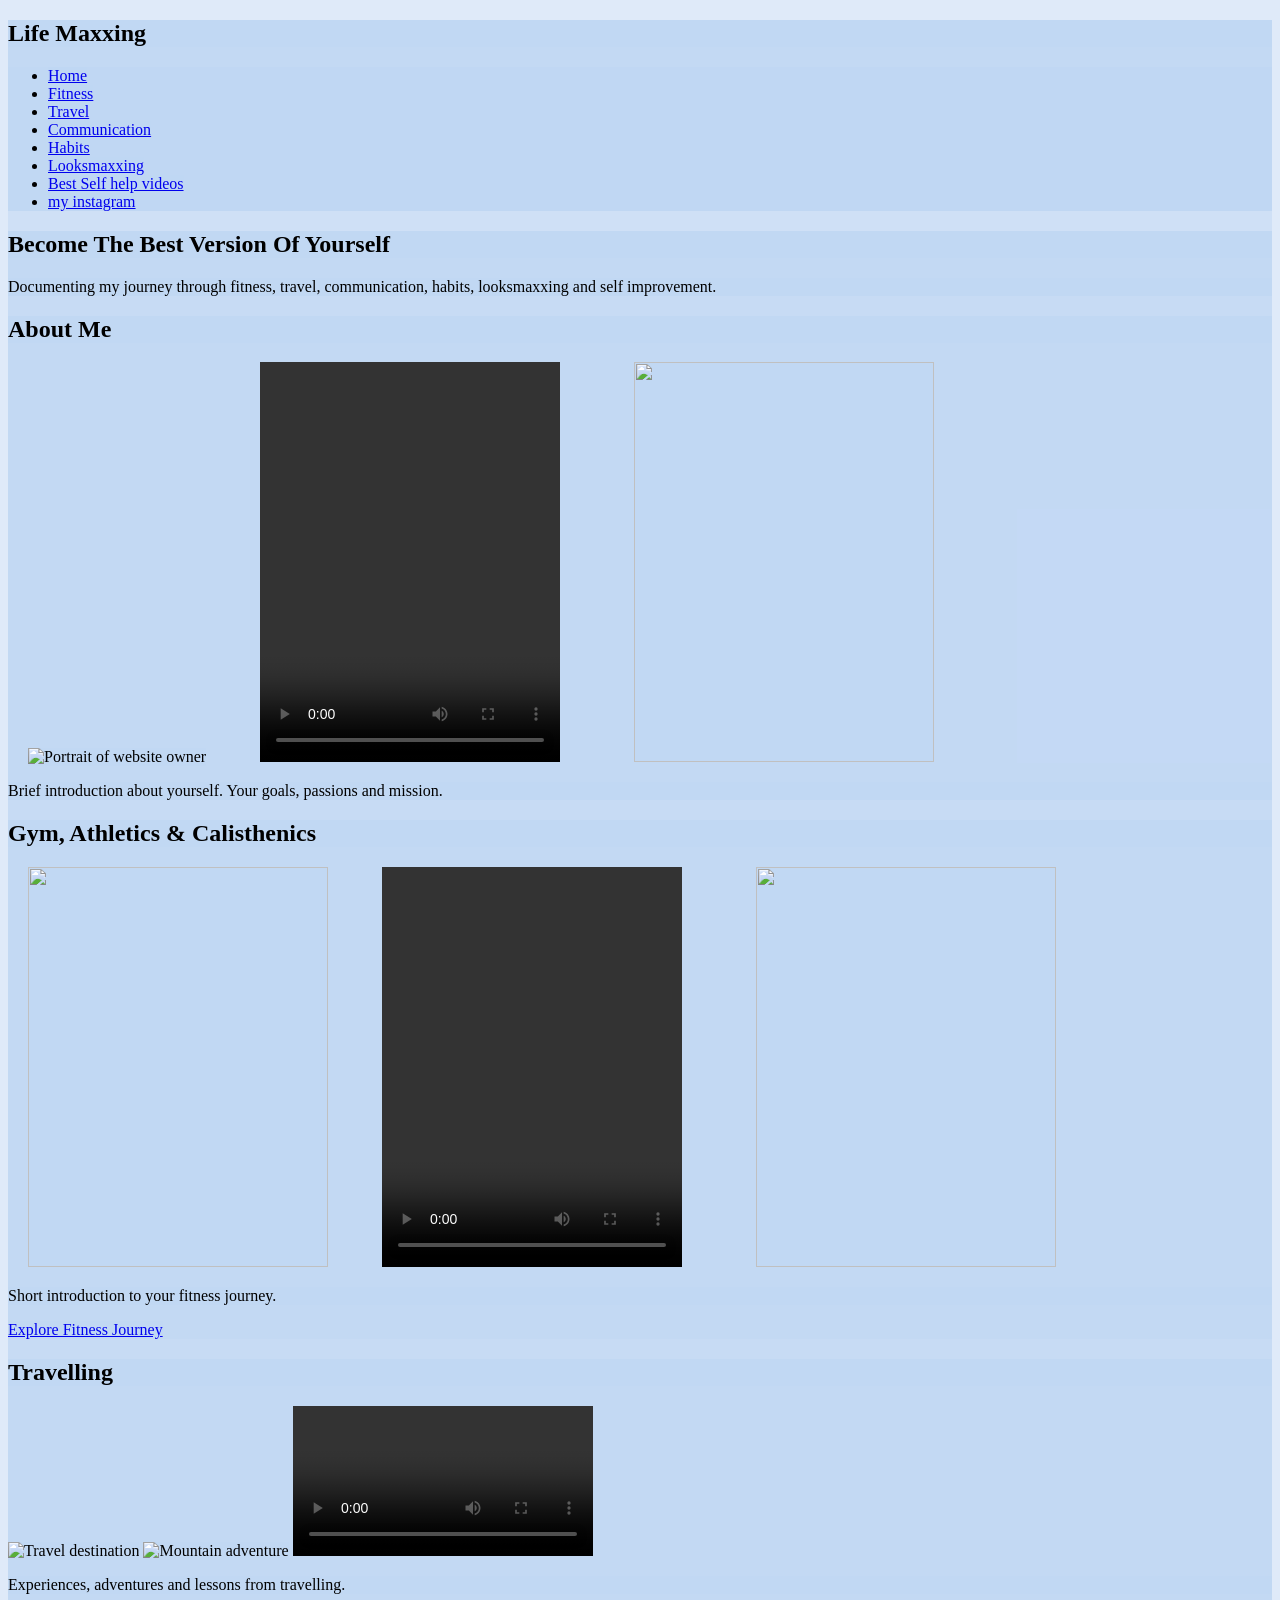
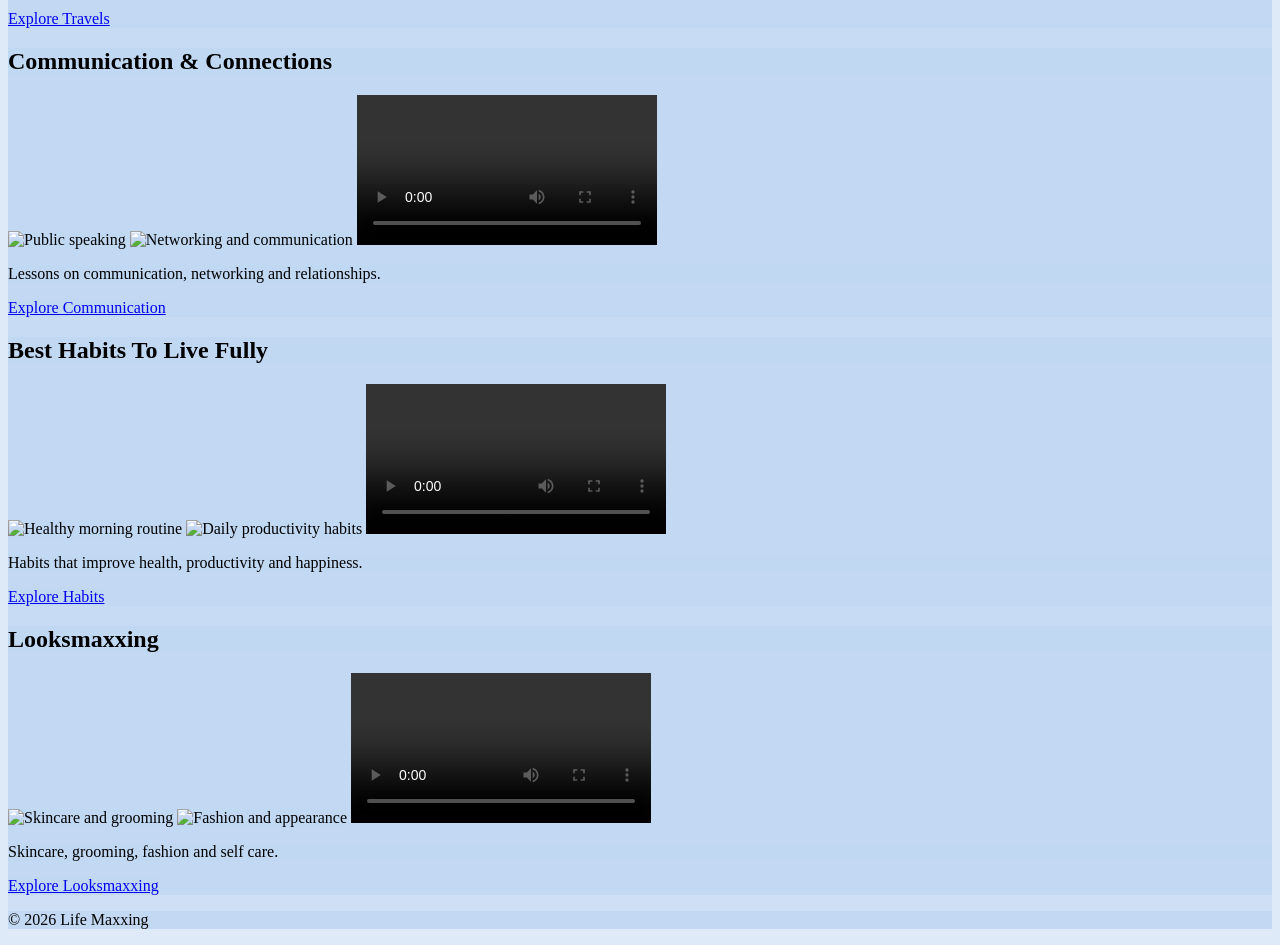
==== index.html @ 37304488 "add" ====
<!DOCTYPE html>
<html lang="en">

<head>

    <meta charset="UTF-8">

    <meta name="viewport"
          content="width=device-width, initial-scale=1.0">

    <meta name="description"
          content="My journey through gym transformations, athletics, calisthenics, travelling, communication, habits and looksmaxxing.">

    <meta name="keywords"
          content="fitness, gym transformation, calisthenics, athletics, travel, communication, habits, looksmaxxing">

    <meta name="author"
          content="Your Name">

    <title>
        Life Maxxing | Fitness, Travel, Habits & Self Improvement
    </title>
      <link rel="stylesheet" href="style.css">
</head>

<body>

    <!-- Website Header -->
    <header>

        <nav>

            <h2>Life Maxxing</h2>

            <ul>

                <li>
                    <a href="index.html">Home</a>
                </li>

                <li>
                    <a href="fitness.html">Fitness</a>
                </li>

                <li>
                    <a href="travel.html">Travel</a>
                </li>

                <li>
                    <a href="communication.html">Communication</a>
                </li>

                <li>
                    <a href="habits.html" >Habits</a>
                </li>

                <li>
                    <a href="looksmaxxing.html">Looksmaxxing</a>
                </li>
                <li>
                    <a href="videos.html"> Best Self help videos </a>
                </li>
                <li>
                    <a href="https://www.instagram.com/vasuathletix?igsh=ZW05Mnlqcmg5emky" target="_blank"> my instagram</a>
                </li>

            </ul>

        </nav>

    </header>


    <!-- Main Content -->
    <main>

        <!-- Hero Section -->
        <section>

            <h1>
                Become The Best Version Of Yourself
            </h1>

            <p>
                Documenting my journey through fitness,
                travel, communication, habits,
                looksmaxxing and self improvement.
            </p>

        </section>


        <!-- About Me -->
        <section>

            <h2>About Me</h2>

            <img src="C:\Users\vaibh\OneDrive\journey\images\WhatsApp Image 2026-06-09 at 1.15.47 PM.jpeg" class="image"
                 alt="Portrait of website owner">

             <video src="C:\Users\vaibh\OneDrive\journey\images\WhatsApp Video 2026-06-09 at 1.28.04 PM.mp4" controls class="edit">

             </video>
              
             <img src="C:\Users\vaibh\OneDrive\journey\images\WhatsApp Image 2026-06-09 at 1.35.09 PM.jpeg" alt="" class="image">
            <p>
                Brief introduction about yourself.
                Your goals, passions and mission.
            </p>

        </section>


        <!-- Fitness Preview -->
        <section>

            <h2>Gym, Athletics & Calisthenics</h2>

              <img src="C:\Users\vaibh\OneDrive\journey\images\IMG-20260306-WA0018.jpg"
                 alt="" class="image">
                  
              <video controls class="edit">

                <source src="C:\Users\vaibh\OneDrive\journey\images\WhatsApp Video 2026-06-09 at 2.06.45 PM.mp4"
                        type="video/mp4" >

               </video>


             <img src="C:\Users\vaibh\OneDrive\journey\images\PXL_20260408_145619815.jpg"
                 alt="" class="image">

          
           
            <p>
                Short introduction to your fitness journey.
            </p>

            <a href="fitness.html">
                Explore Fitness Journey
            </a>

        </section>


        <!-- Travel Preview -->
        <section>

            <h2>Travelling</h2>

            <img src="travel1.jpg"
                 alt="Travel destination">

            <img src="travel2.jpg"
                 alt="Mountain adventure">

            <video controls>

                <source src="travel-preview.mp4"
                        type="video/mp4">

            </video>

            <p>
                Experiences, adventures and lessons from travelling.
            </p>

            <a href="travel.html">
                Explore Travels
            </a>

        </section>


        <!-- Communication -->
        <section>

            <h2>Communication & Connections</h2>

            <img src="communication1.jpg"
                 alt="Public speaking">

            <img src="communication2.jpg"
                 alt="Networking and communication">

            <video controls>

                <source src="communication-preview.mp4"
                        type="video/mp4">

            </video>

            <p>
                Lessons on communication,
                networking and relationships.
            </p>

            <a href="communication.html">
                Explore Communication
            </a>

        </section>


        <!-- Habits -->
        <section>

            <h2>Best Habits To Live Fully</h2>

            <img src="habit1.jpg"
                 alt="Healthy morning routine">

            <img src="habit2.jpg"
                 alt="Daily productivity habits">

            <video controls>

                <source src="habits-preview.mp4"
                        type="video/mp4">

            </video>

            <p>
                Habits that improve health,
                productivity and happiness.
            </p>

            <a href="habits.html">
                Explore Habits
            </a>

        </section>


        <!-- Looksmaxxing -->
        <section>

            <h2>Looksmaxxing</h2>

            <img src="looks1.jpg"
                 alt="Skincare and grooming">

            <img src="looks2.jpg"
                 alt="Fashion and appearance">

            <video controls>

                <source src="looks-preview.mp4"
                        type="video/mp4">

            </video>

            <p>
                Skincare, grooming, fashion and self care.
            </p>

            <a href="looksmaxxing.html">
                Explore Looksmaxxing
            </a>

        </section>

    </main>


    <!-- Footer -->
    <footer>

        <p>
            © 2026 Life Maxxing
        </p>

    </footer>

</body>

</html>
---- style.css ----
*{
     background-color: rgba(192, 215, 244, 0.5);
}
.image{
     width: 300px;
     height: 400px;
     margin-left: 20px;
     margin-right: 50px;
}
.edit{
     margin-right: 50px;
     width: 300px;
     height: 400px;
     object-fit: cover;
}
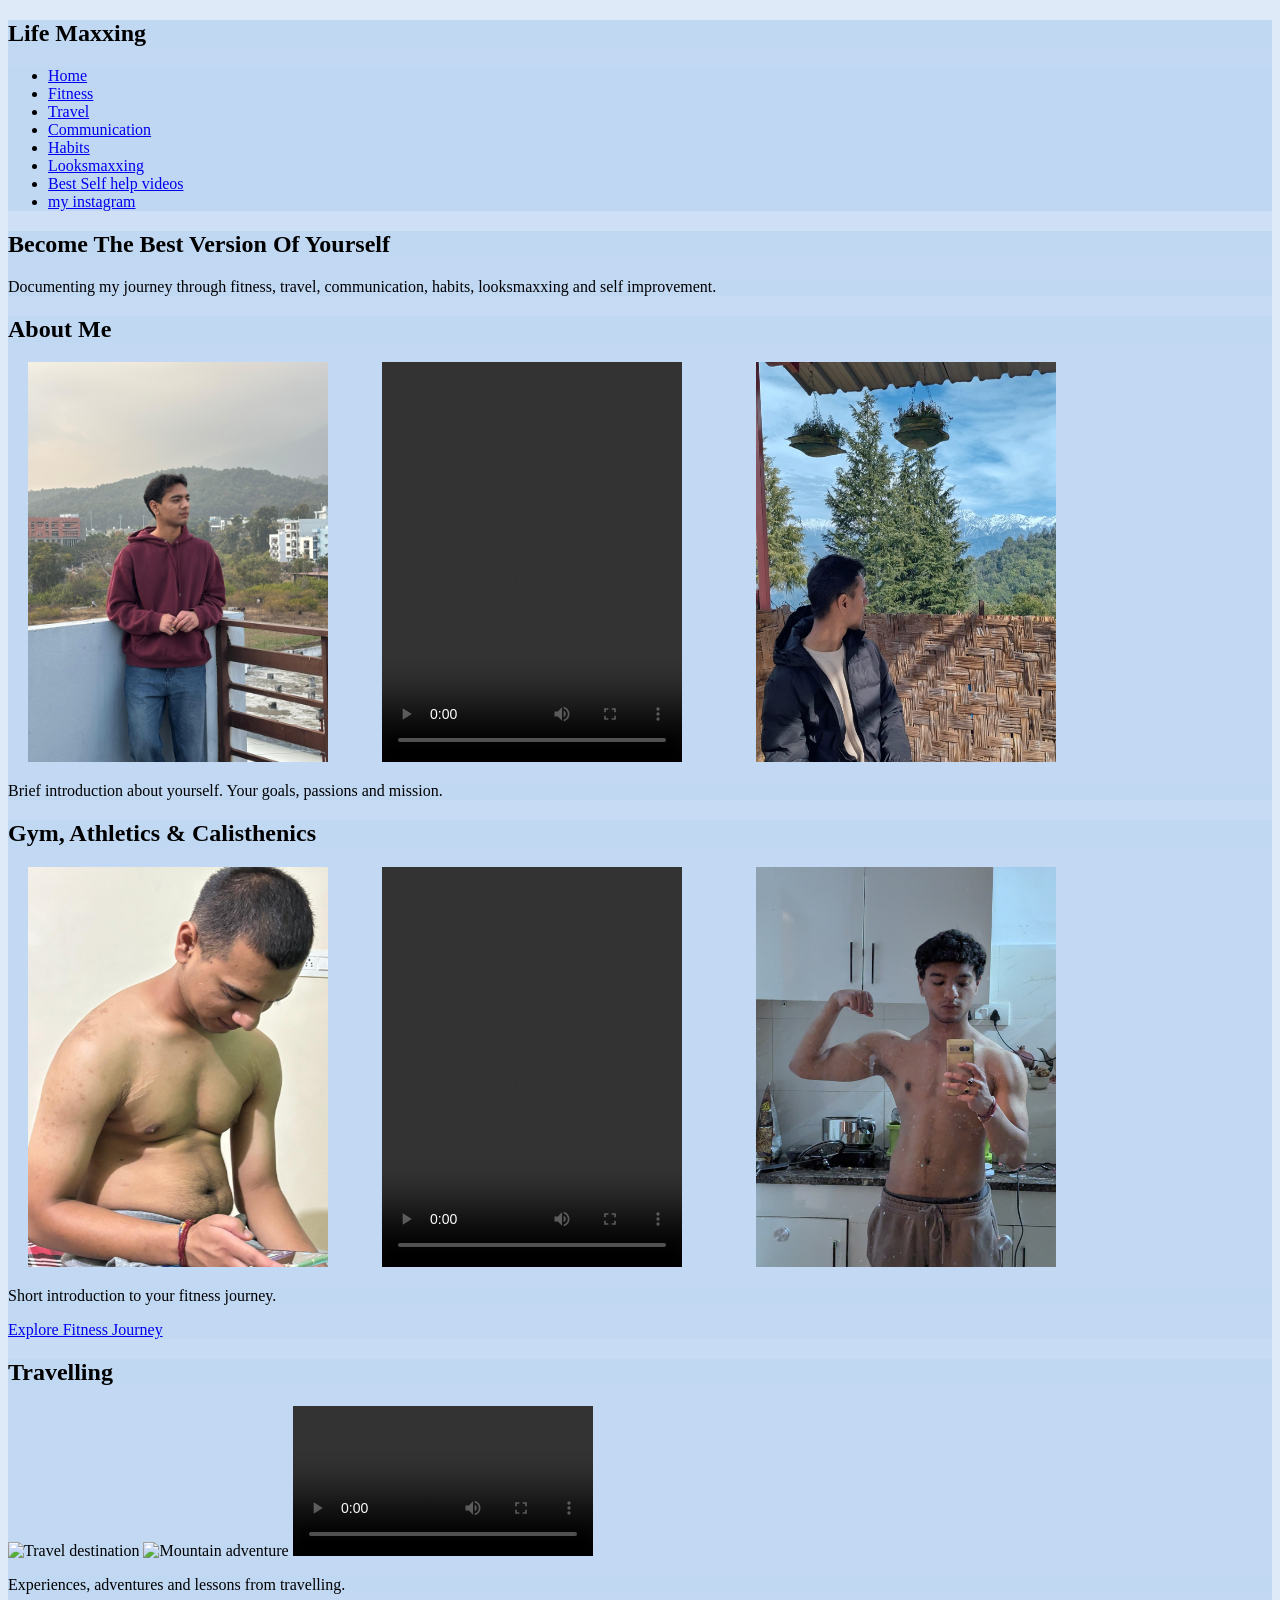
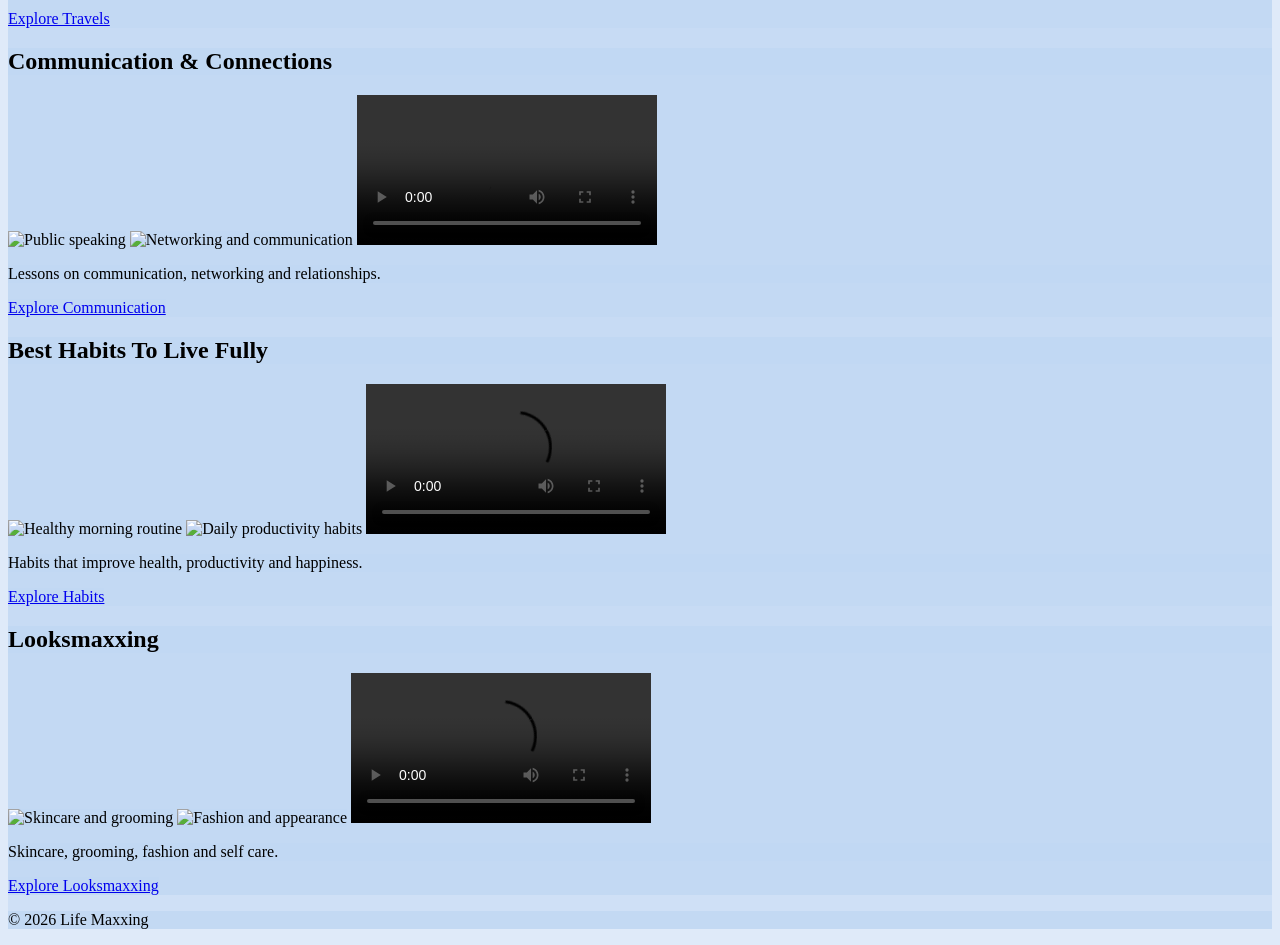
==== commit a7e48738: "add" ====
--- a/index.html
+++ b/index.html
@@ -95,14 +95,14 @@
 
             <h2>About Me</h2>
 
-            <img src="C:\Users\vaibh\OneDrive\journey\images\WhatsApp Image 2026-06-09 at 1.15.47 PM.jpeg" class="image"
+            <img src="images\WhatsApp Image 2026-06-09 at 1.15.47 PM.jpeg" class="image"
                  alt="Portrait of website owner">
 
-             <video src="C:\Users\vaibh\OneDrive\journey\images\WhatsApp Video 2026-06-09 at 1.28.04 PM.mp4" controls class="edit">
+             <video src="images\WhatsApp Video 2026-06-09 at 1.28.04 PM.mp4" controls class="edit">
 
              </video>
               
-             <img src="C:\Users\vaibh\OneDrive\journey\images\WhatsApp Image 2026-06-09 at 1.35.09 PM.jpeg" alt="" class="image">
+             <img src="images\WhatsApp Image 2026-06-09 at 1.35.09 PM.jpeg" alt="" class="image">
             <p>
                 Brief introduction about yourself.
                 Your goals, passions and mission.
@@ -116,18 +116,18 @@
 
             <h2>Gym, Athletics & Calisthenics</h2>
 
-              <img src="C:\Users\vaibh\OneDrive\journey\images\IMG-20260306-WA0018.jpg"
+              <img src="images\IMG-20260306-WA0018.jpg"
                  alt="" class="image">
                   
               <video controls class="edit">
 
-                <source src="C:\Users\vaibh\OneDrive\journey\images\WhatsApp Video 2026-06-09 at 2.06.45 PM.mp4"
+                <source src="images\WhatsApp Video 2026-06-09 at 2.06.45 PM.mp4"
                         type="video/mp4" >
 
                </video>
 
 
-             <img src="C:\Users\vaibh\OneDrive\journey\images\PXL_20260408_145619815.jpg"
+             <img src="images\PXL_20260408_145619815.jpg"
                  alt="" class="image">
 
           
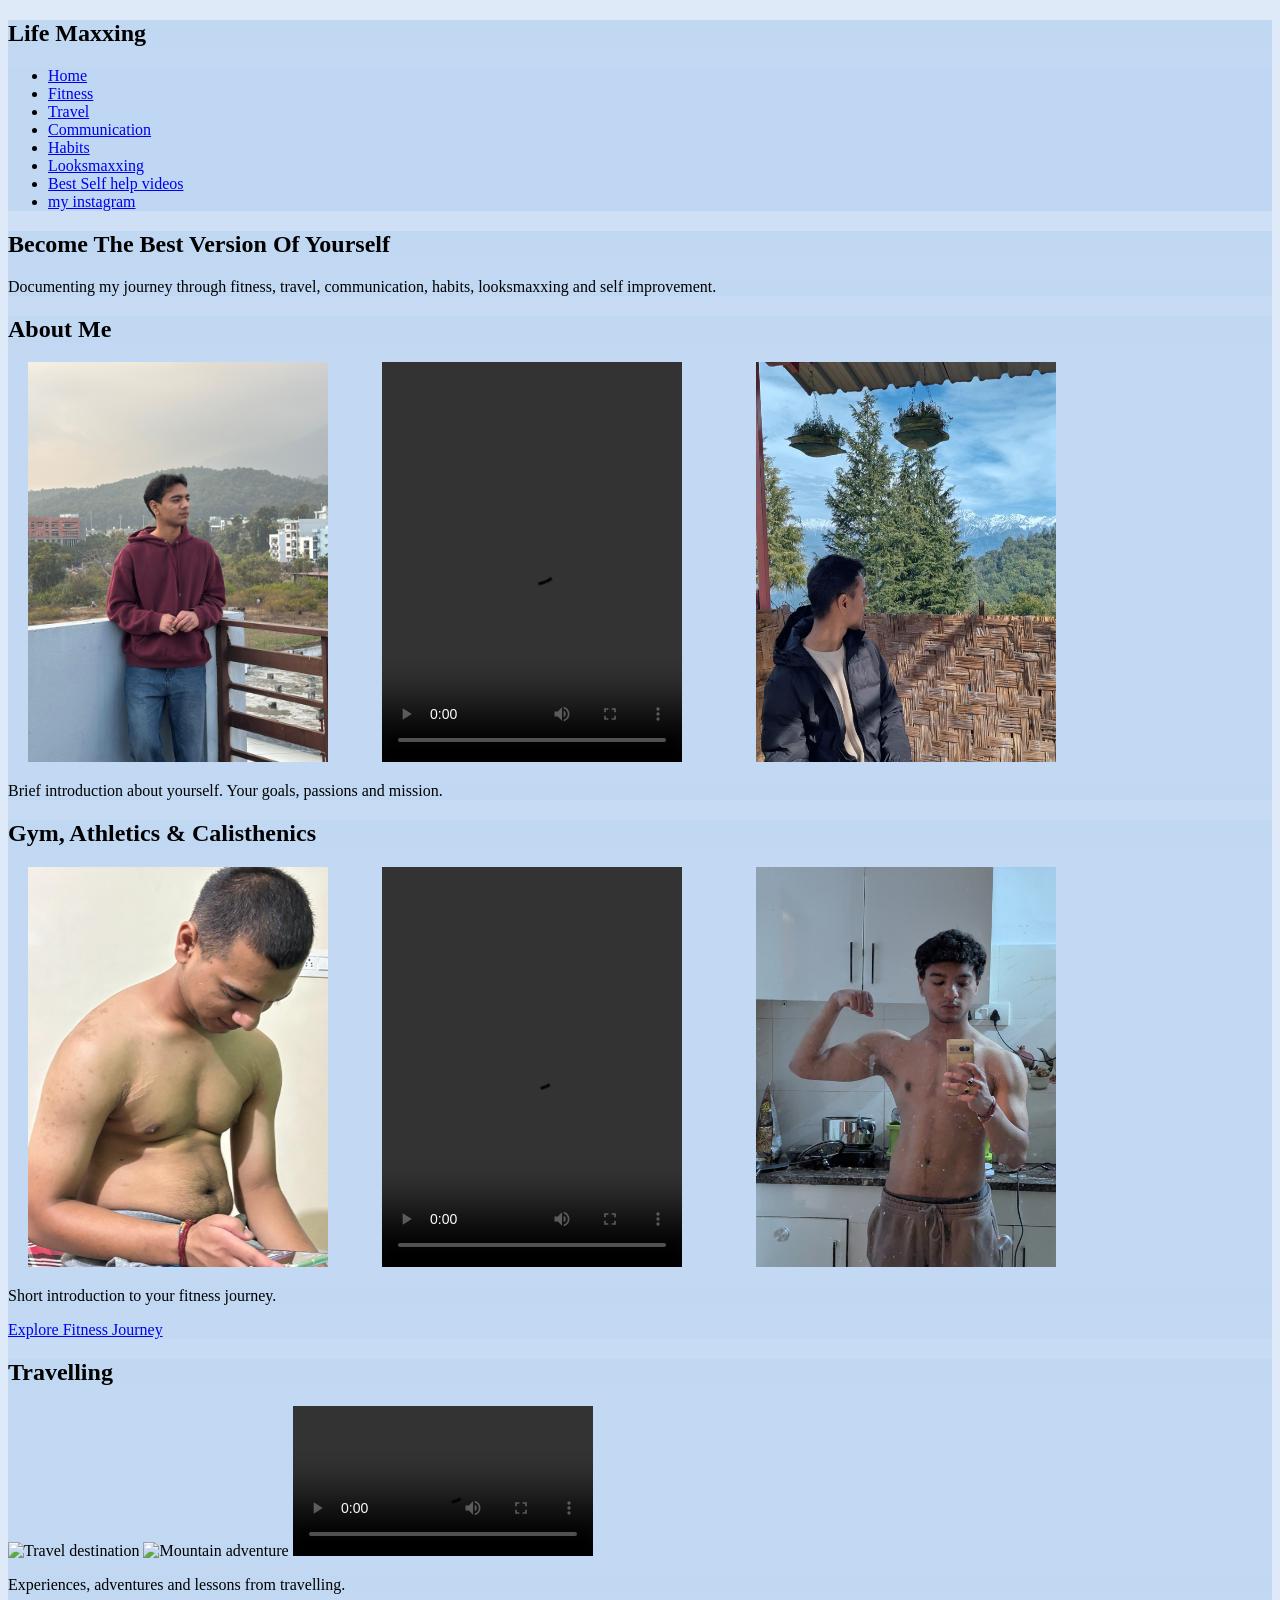
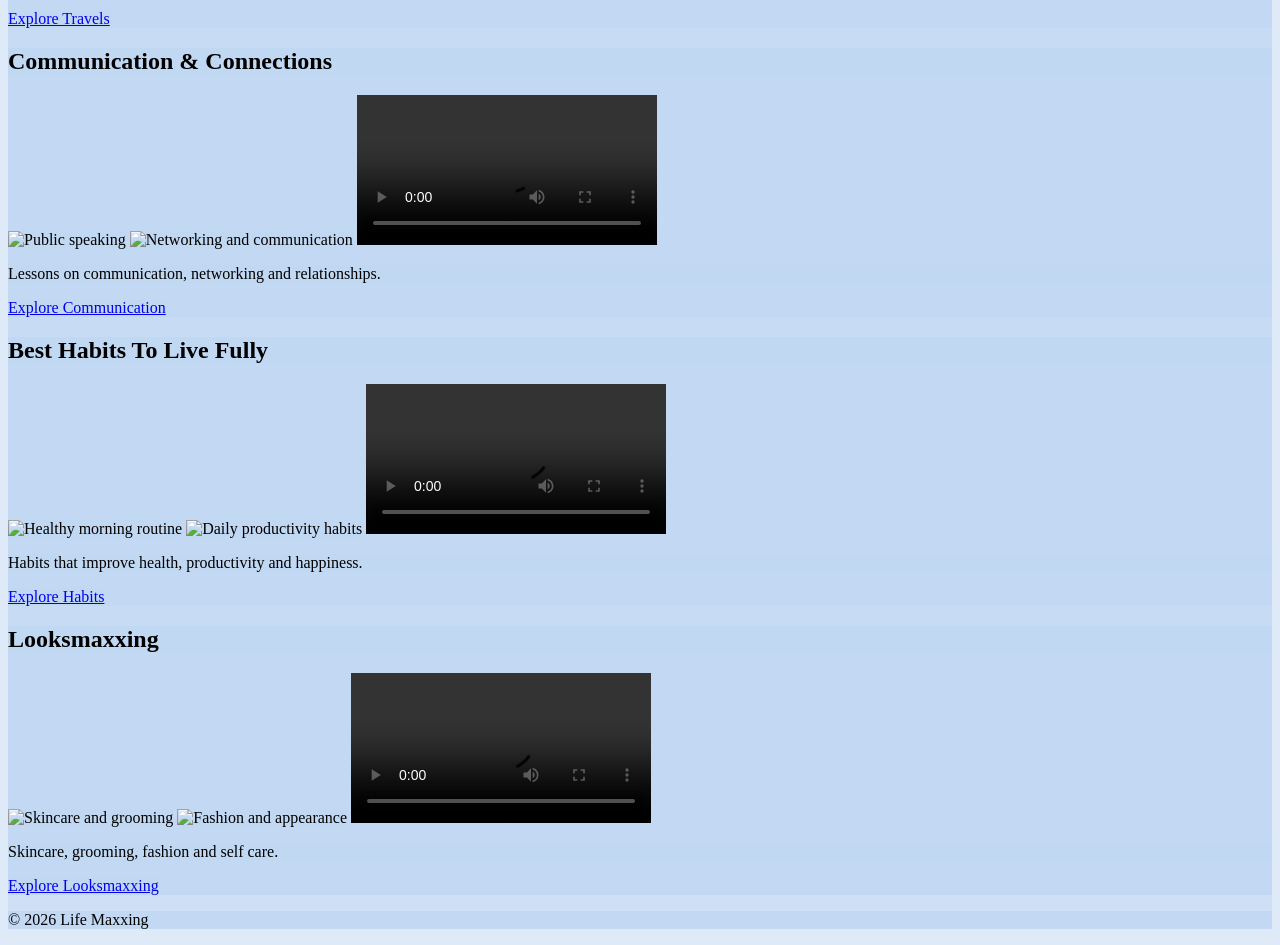
==== commit 2a15e73c: "add" ====
--- a/index.html
+++ b/index.html
@@ -116,7 +116,7 @@
 
             <h2>Gym, Athletics & Calisthenics</h2>
 
-              <img src="images\IMG-20260306-WA0018.jpg"
+              <img src="./images/IMG-20260306-WA0018.jpg"
                  alt="" class="image">
                   
               <video controls class="edit">
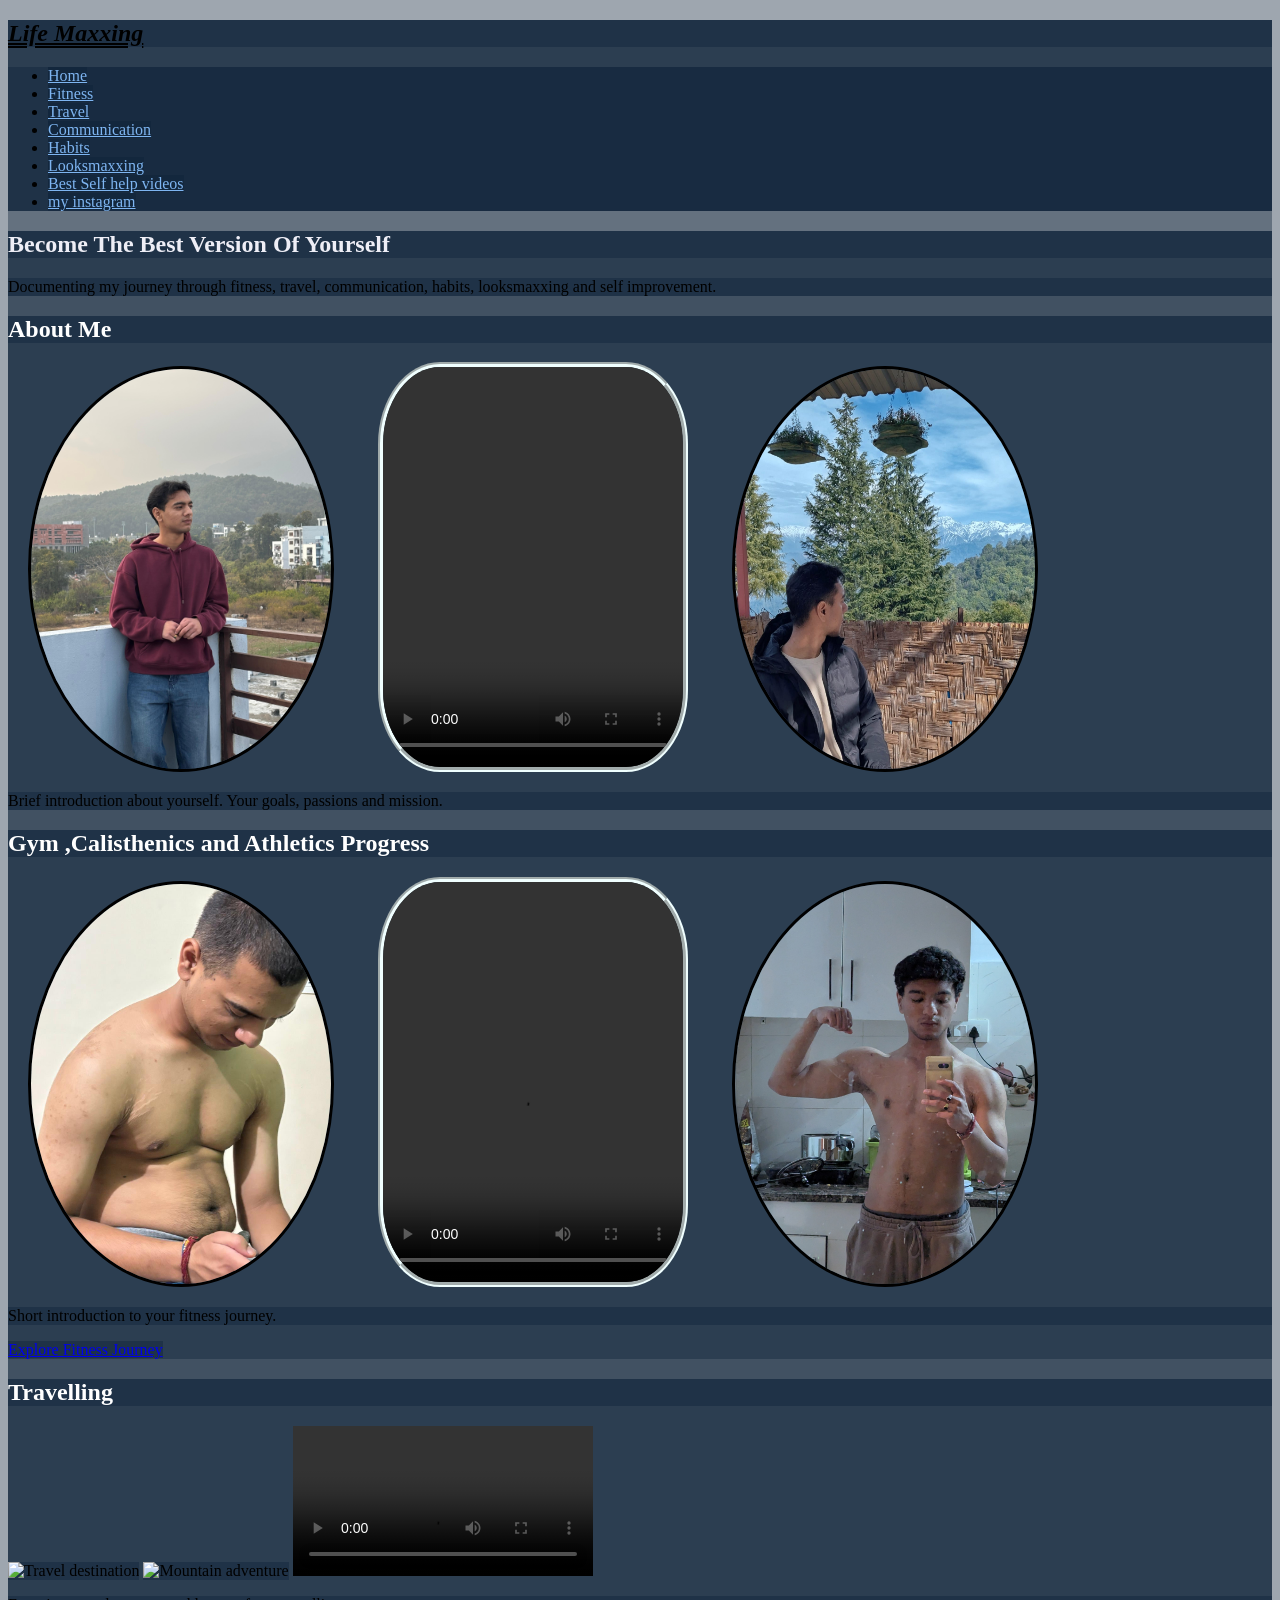
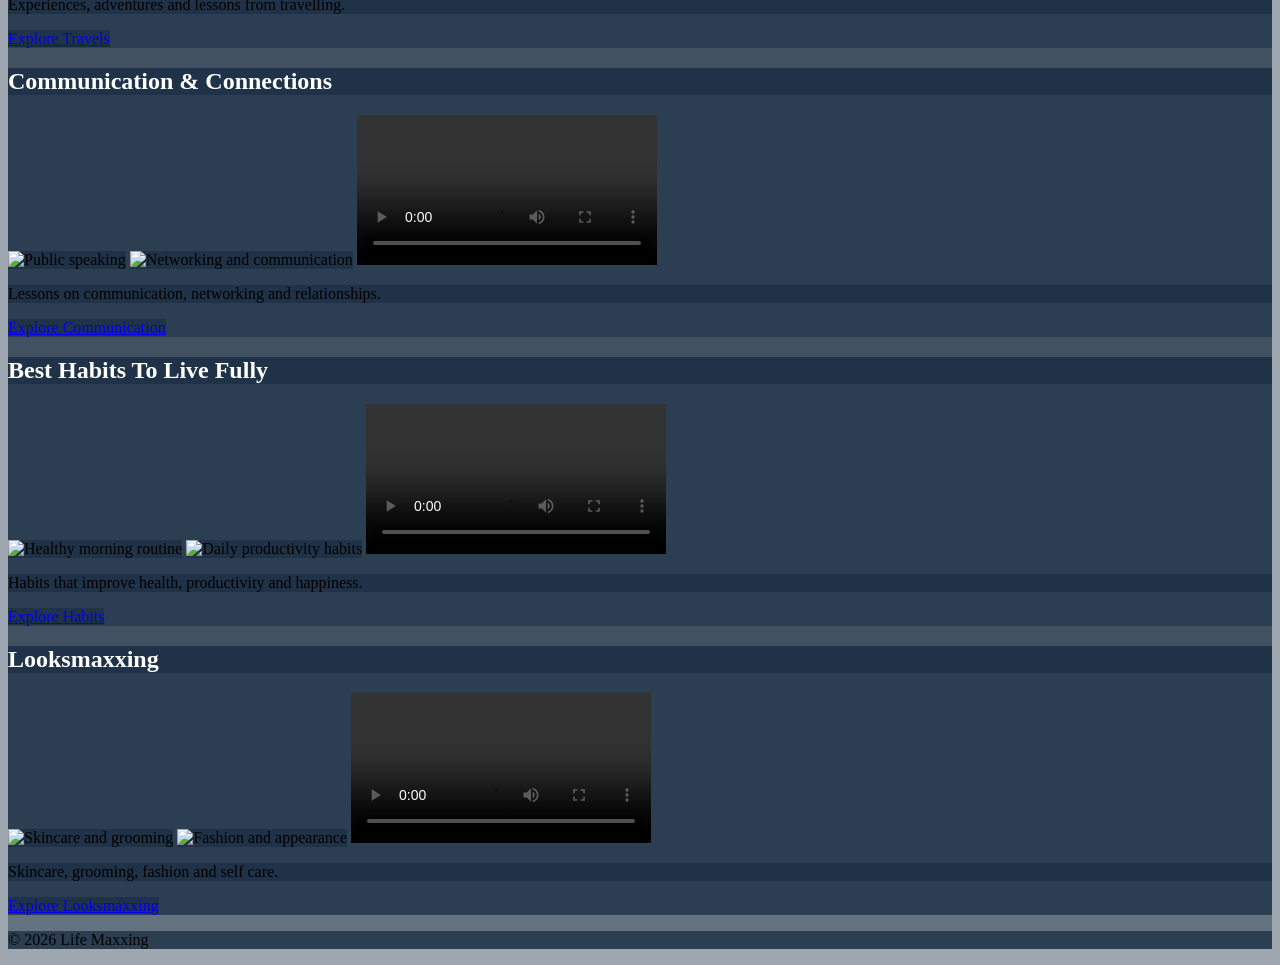
==== commit e3878e1d: "add" ====
--- a/index.html
+++ b/index.html
@@ -114,7 +114,7 @@
         <!-- Fitness Preview -->
         <section>
 
-            <h2>Gym, Athletics & Calisthenics</h2>
+            <h2>Gym ,Calisthenics and Athletics Progress</h2>
 
               <img src="./images/IMG-20260306-WA0018.jpg"
                  alt="" class="image">
--- a/style.css
+++ b/style.css
@@ -1,15 +1,45 @@
 *{
-     background-color: rgba(192, 215, 244, 0.5);
+     background-color: rgba(14, 33, 56, 0.4);
+
 }
 .image{
      width: 300px;
      height: 400px;
      margin-left: 20px;
-     margin-right: 50px;
+     margin-right: 20px;
+     border-radius: 50%;
+     border: 3px solid black;
 }
 .edit{
      margin-right: 50px;
      width: 300px;
      height: 400px;
      object-fit: cover;
+     border-radius: 20%;
+     margin-left: 20px;
+     margin-right: 20px;
+     border-width: 5px;
+     border-style: groove;
+     border-color: azure;
+}
+h1{
+     color: rgb(238, 238, 246);
+}
+nav a{
+     color: rgb(126, 181, 241);
+     
+     
+}
+nav a:hover{
+background-color: rgb(230, 214, 208);
+border-radius: 20%;
+
+}
+nav h2{
+     font-style: italic;
+     text-decoration: underline;
+     text-decoration-style: double;
+}
+main h2{
+     color: white;
 }
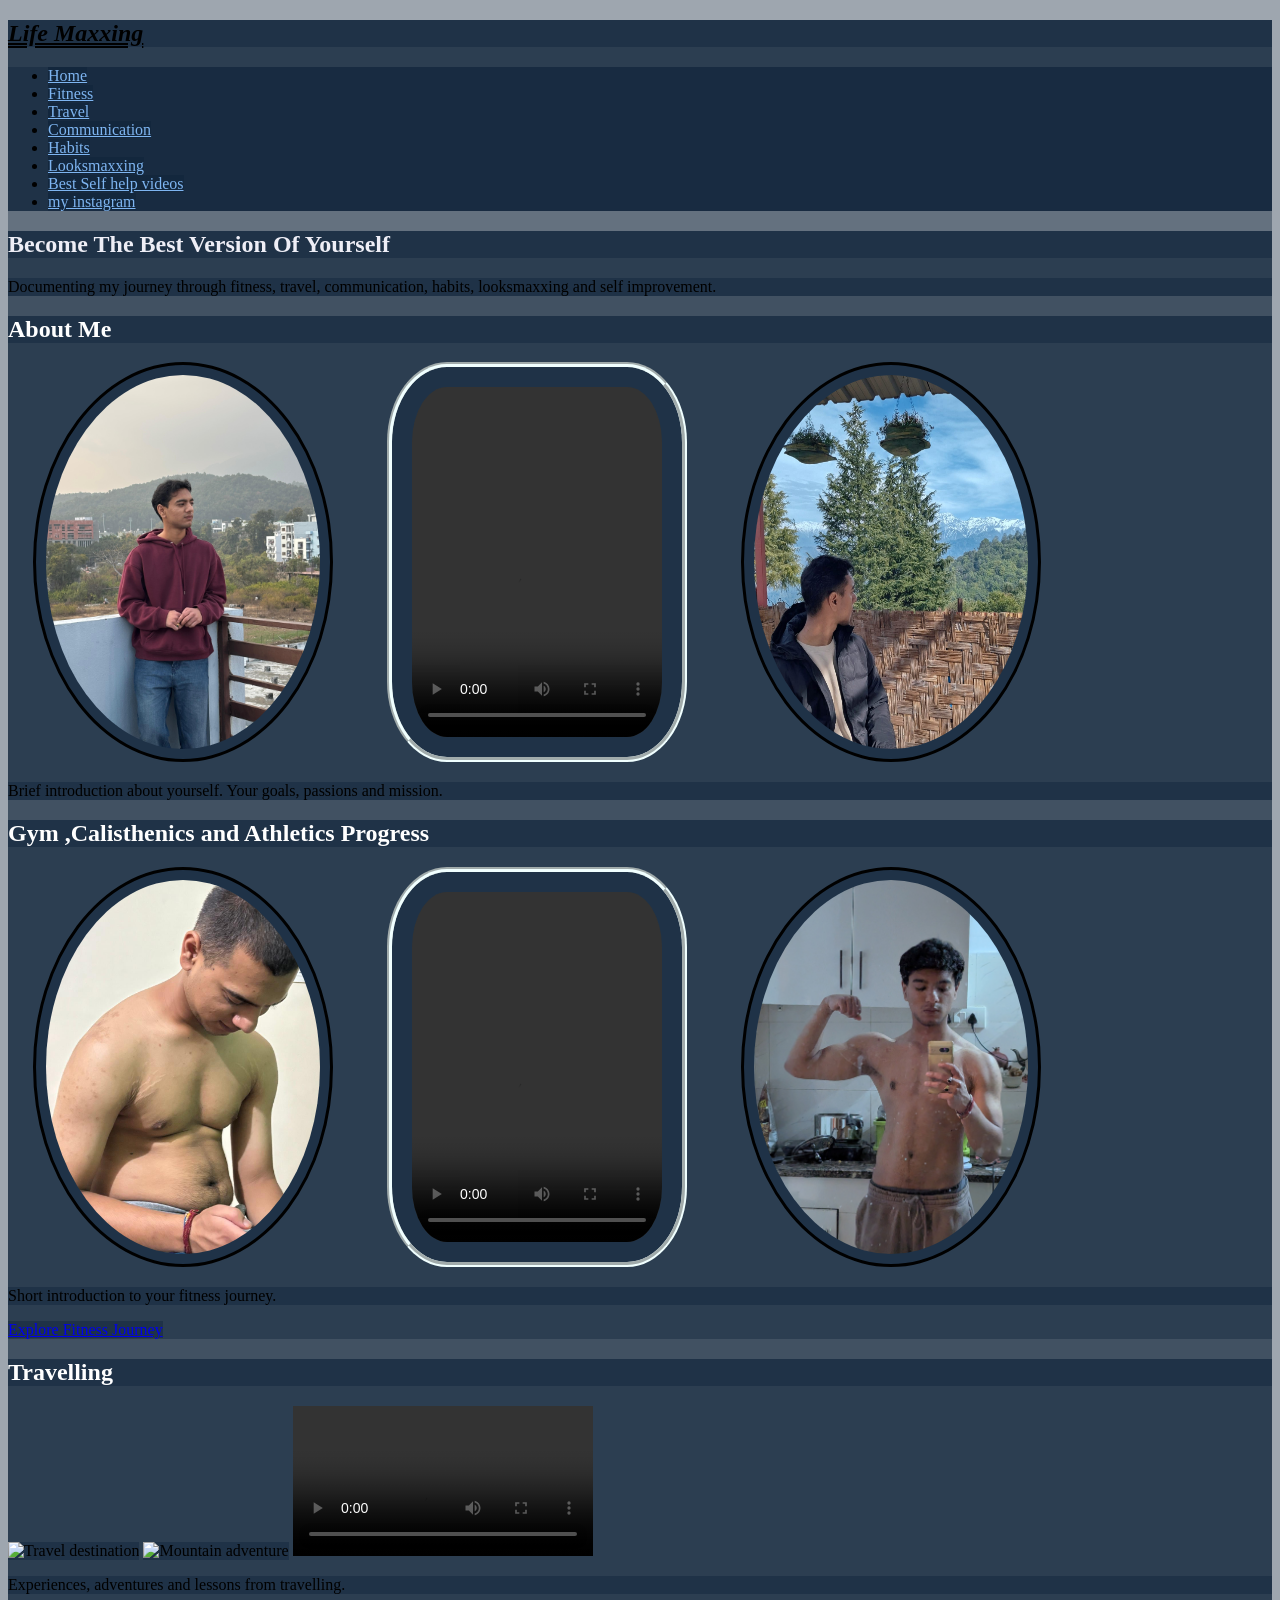
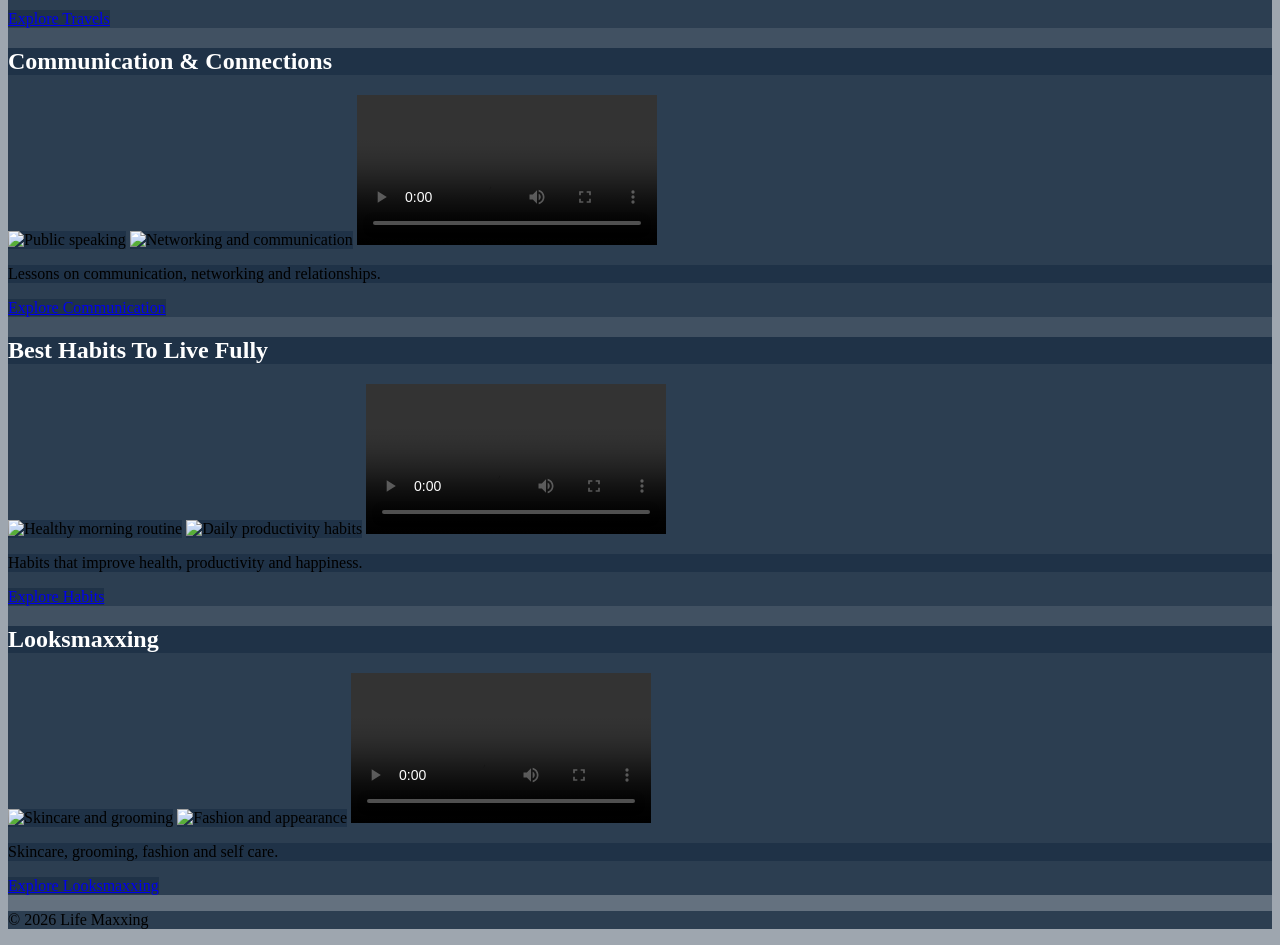
==== commit e2299e5f: "add" ====
--- a/index.html
+++ b/index.html
@@ -61,7 +61,7 @@
                     <a href="videos.html"> Best Self help videos </a>
                 </li>
                 <li>
-                    <a href="https://www.instagram.com/vasuathletix?igsh=ZW05Mnlqcmg5emky" target="_blank"> my instagram</a>
+                    <a href="https://www.instagram.com/vasuathletix?igsh=MWVxNnExNjJzZnp5eg==" target="_blank"> my instagram</a>
                 </li>
 
             </ul>
--- a/style.css
+++ b/style.css
@@ -5,10 +5,11 @@
 .image{
      width: 300px;
      height: 400px;
-     margin-left: 20px;
-     margin-right: 20px;
+     margin:auto 25px;
      border-radius: 50%;
      border: 3px solid black;
+     padding: 10px;
+     box-sizing: border-box;
 }
 .edit{
      margin-right: 50px;
@@ -16,11 +17,12 @@
      height: 400px;
      object-fit: cover;
      border-radius: 20%;
-     margin-left: 20px;
-     margin-right: 20px;
+     margin:auto 25px;
      border-width: 5px;
      border-style: groove;
      border-color: azure;
+     padding: 20px;
+     box-sizing: border-box;
 }
 h1{
      color: rgb(238, 238, 246);
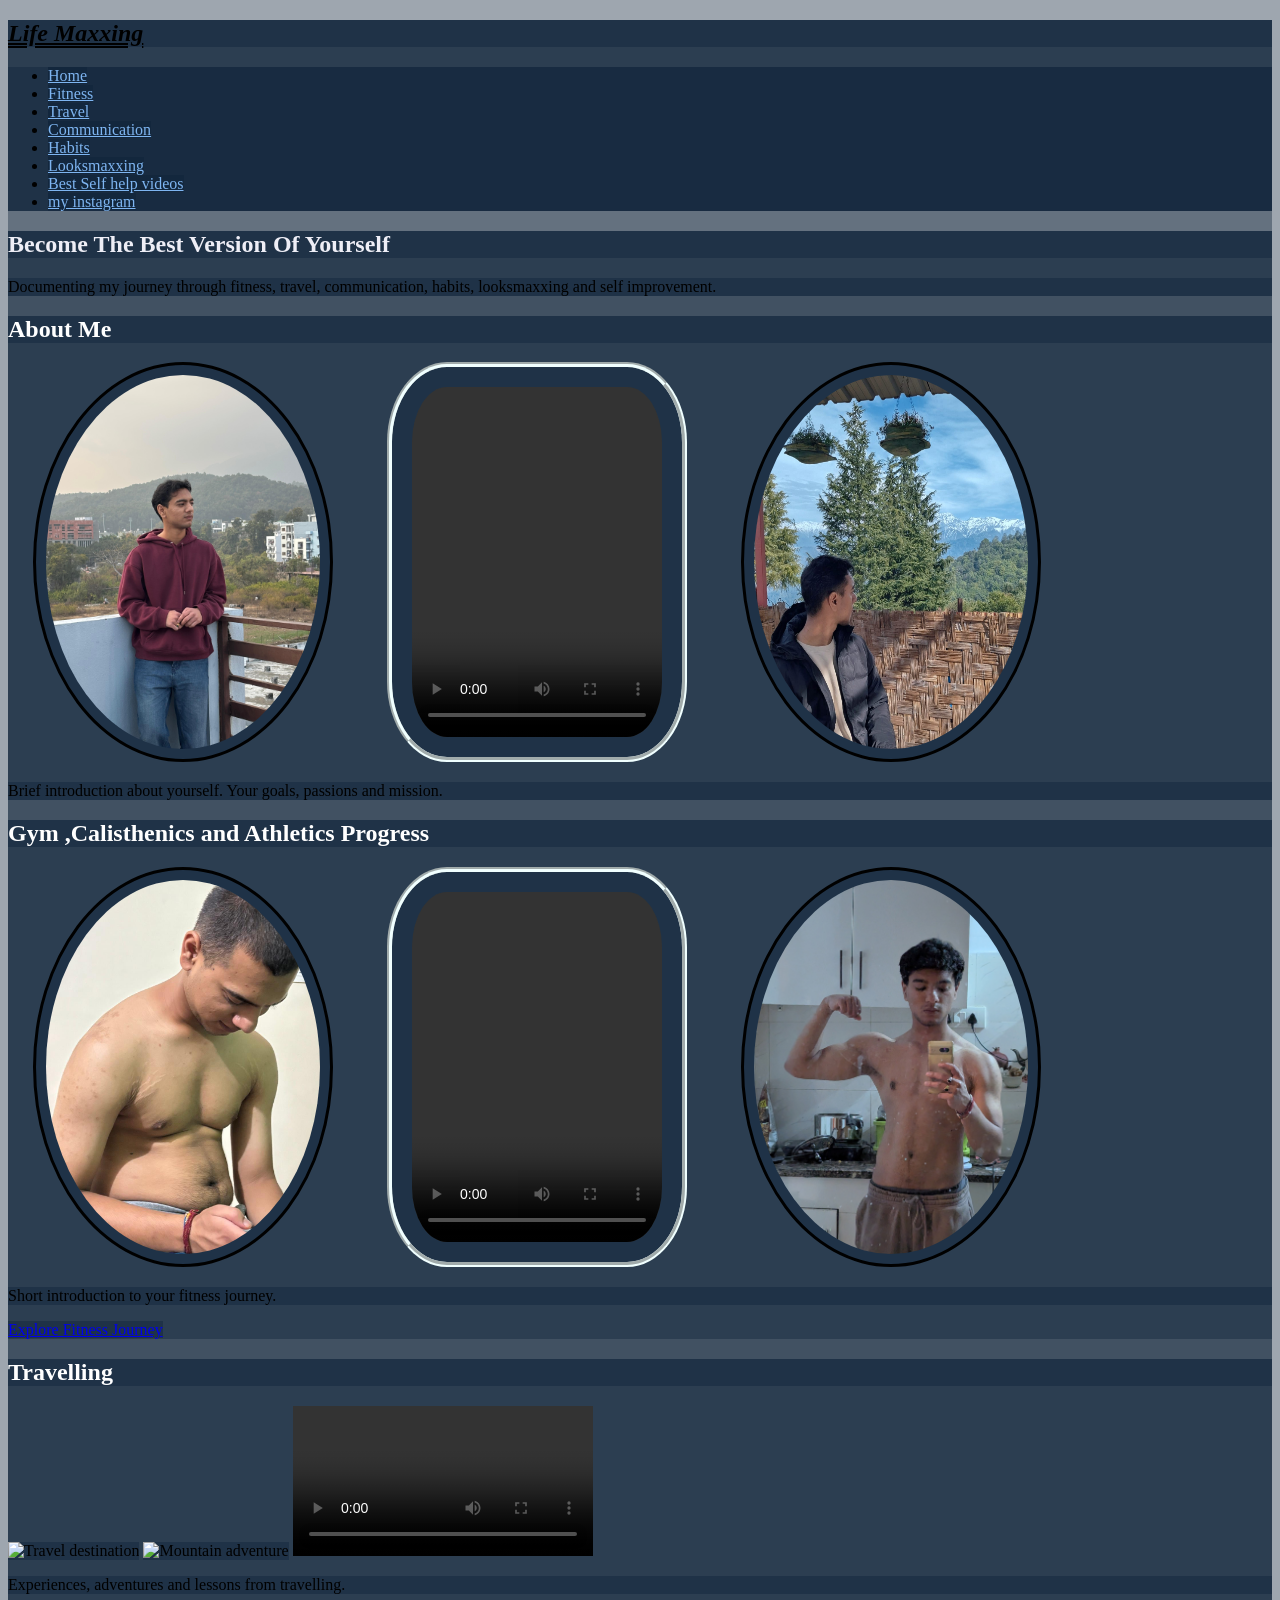
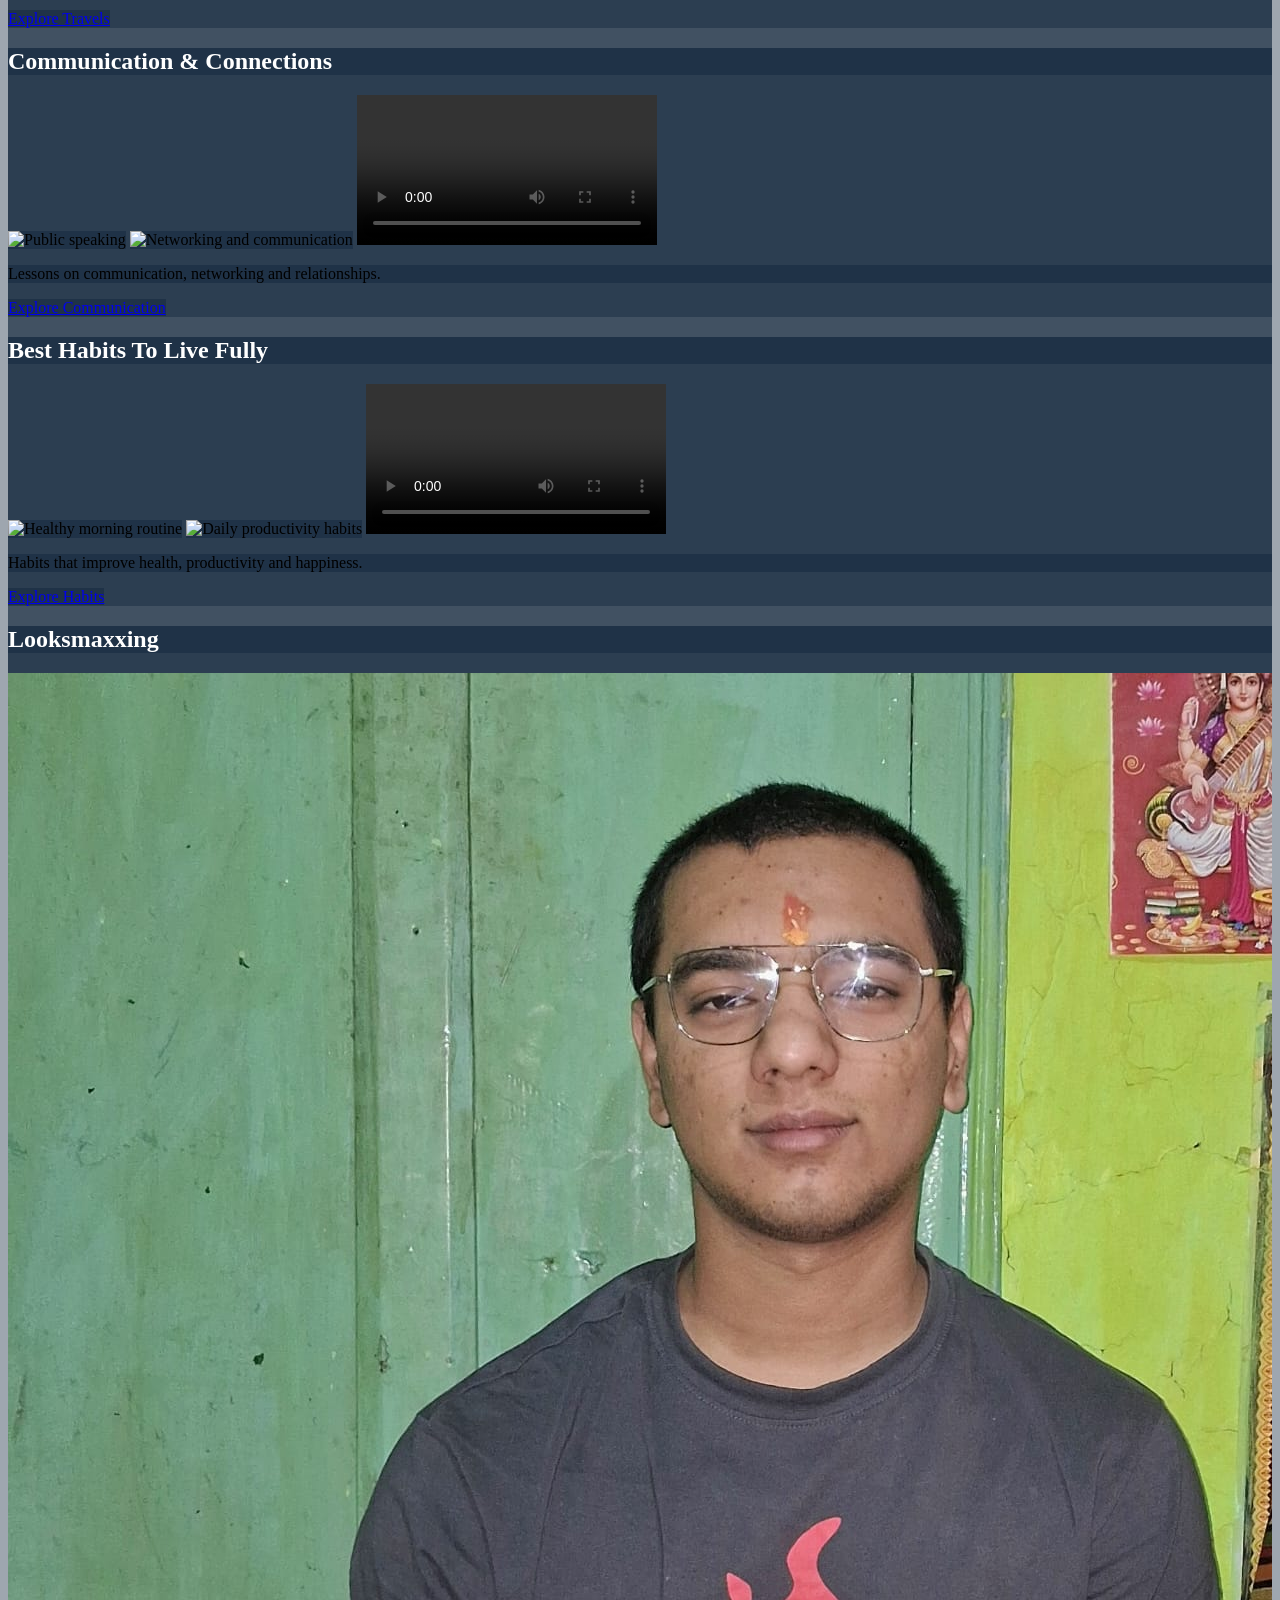
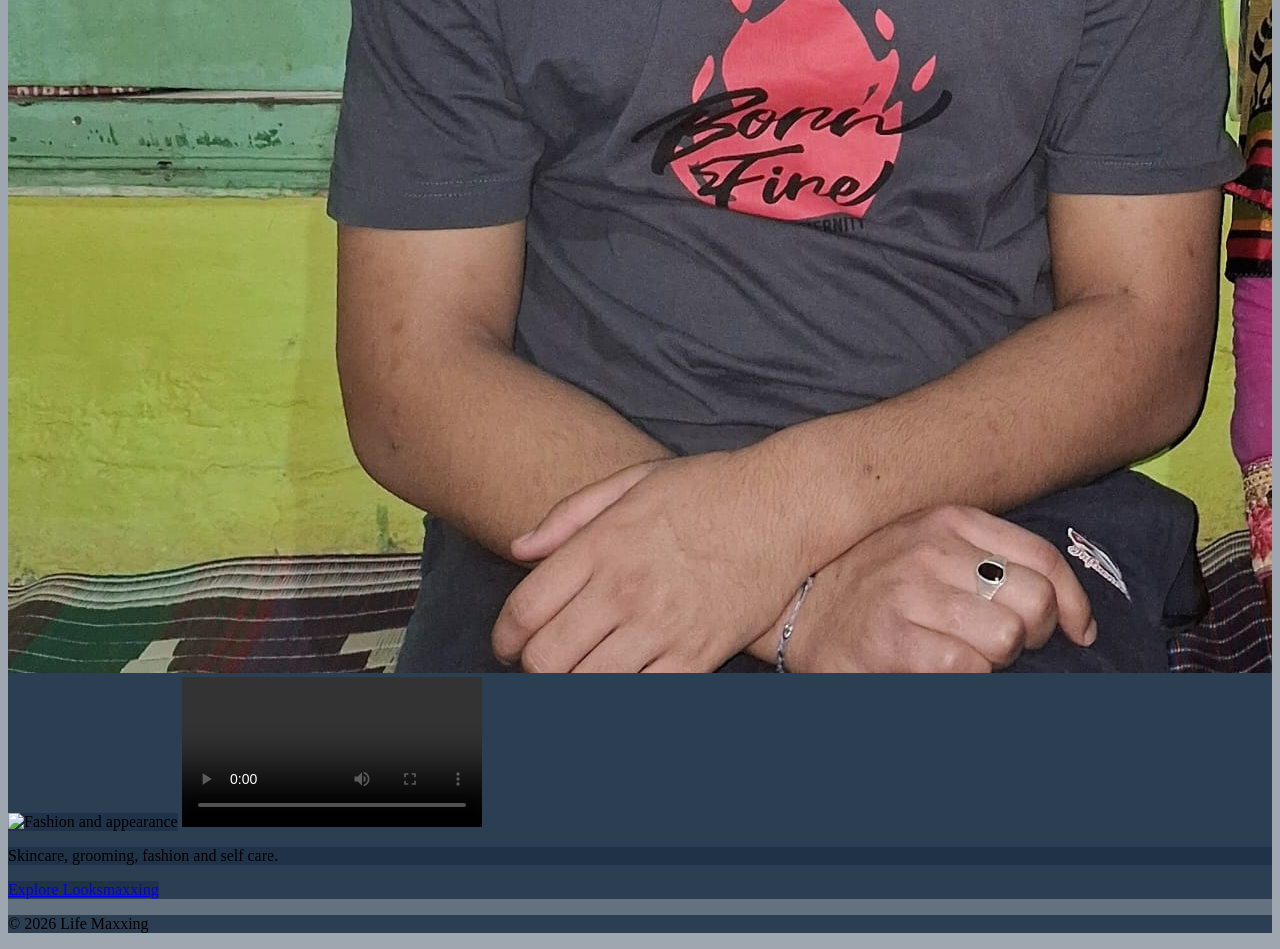
==== commit 0887b65d: "add" ====
--- a/index.html
+++ b/index.html
@@ -237,10 +237,10 @@
 
             <h2>Looksmaxxing</h2>
 
-            <img src="looks1.jpg"
+            <img src="images\WhatsApp Image 2026-06-11 at 8.03.28 AM.jpeg"
                  alt="Skincare and grooming">
 
-            <img src="looks2.jpg"
+            <img src=""
                  alt="Fashion and appearance">
 
             <video controls>
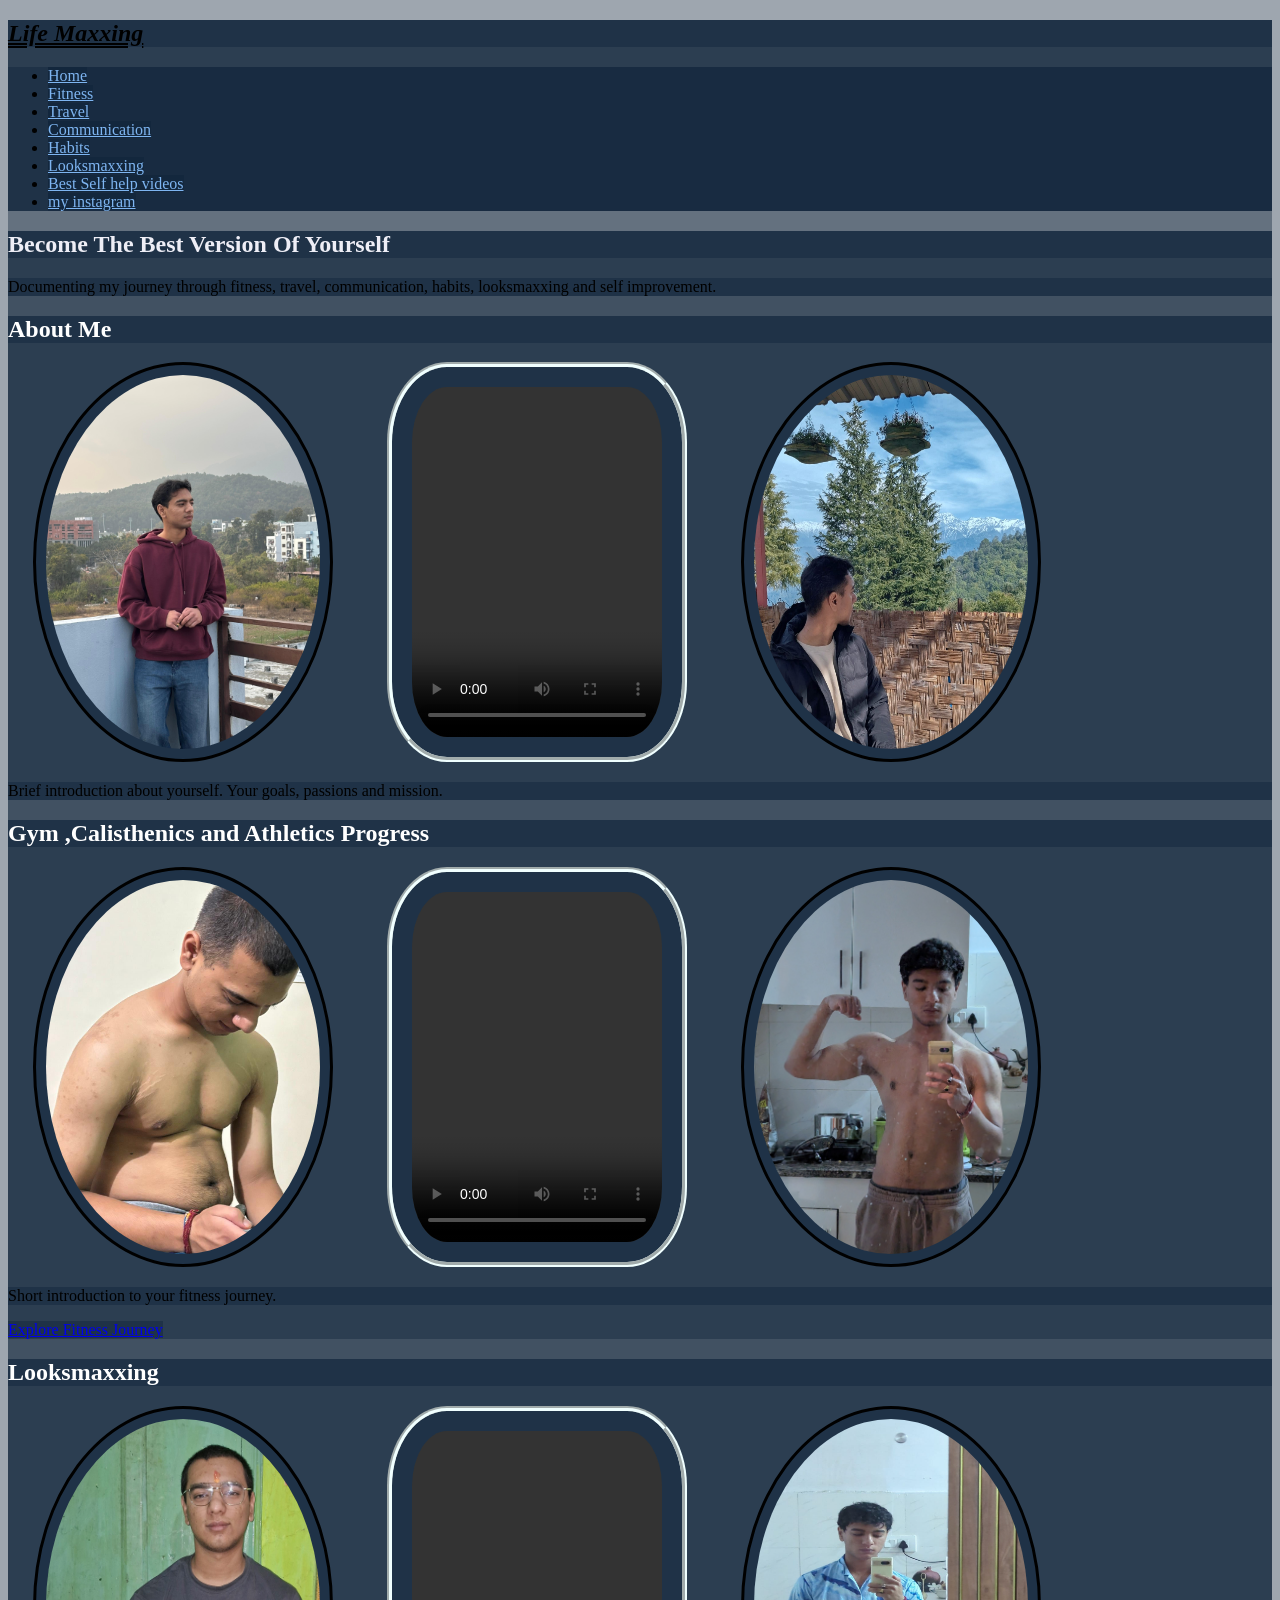
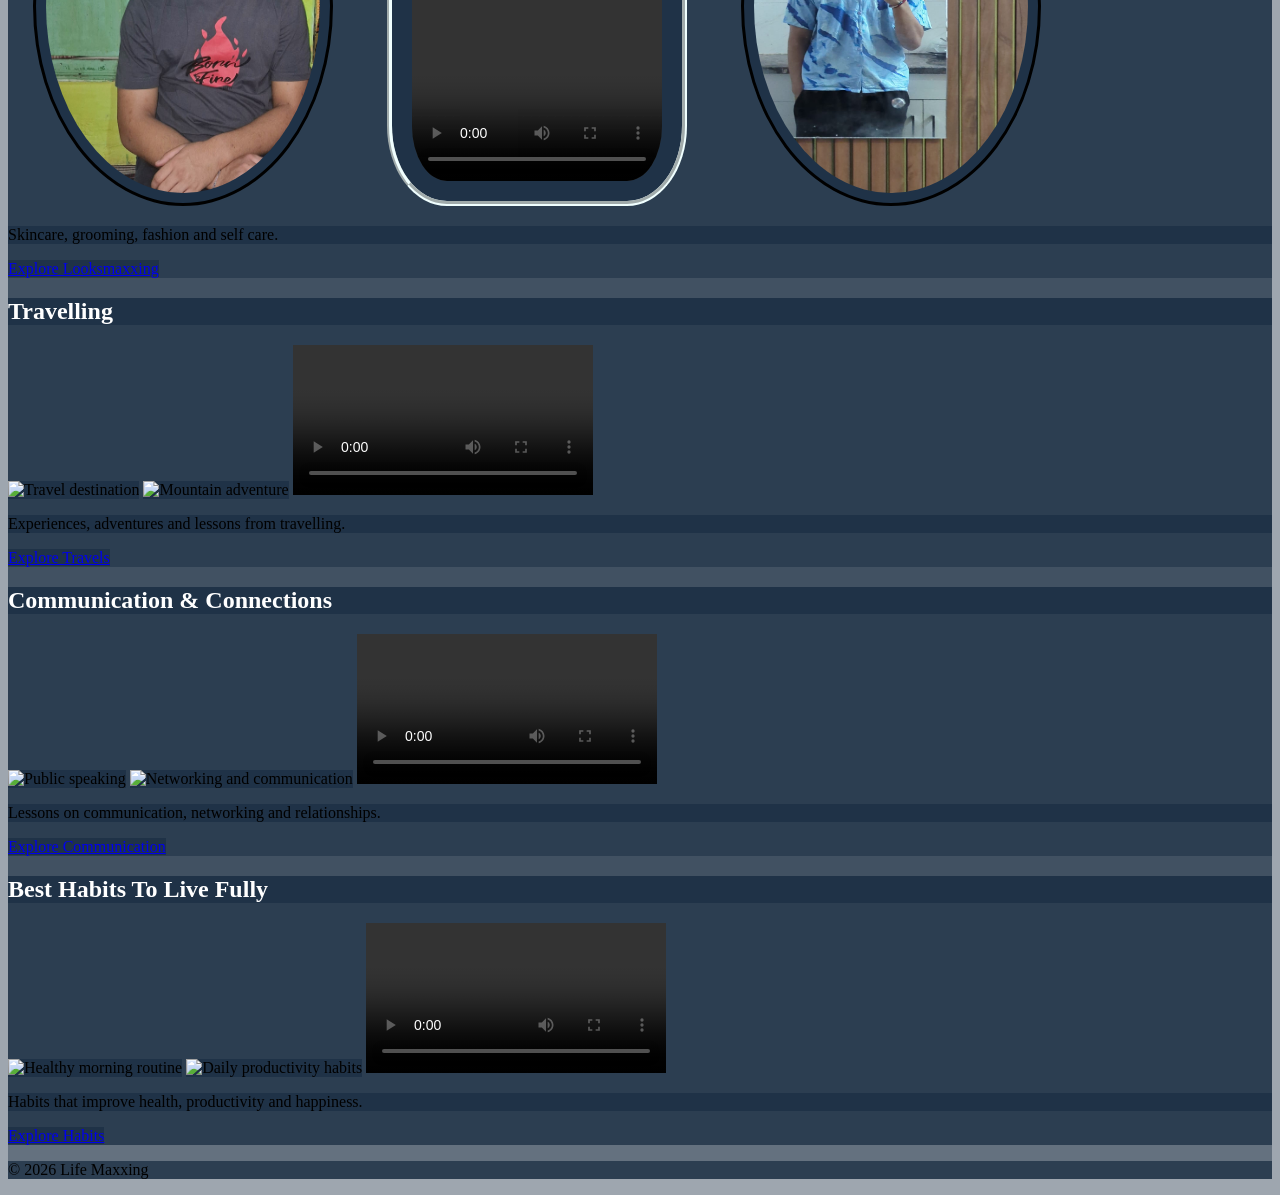
==== commit a3b50f6c: "add" ====
--- a/index.html
+++ b/index.html
@@ -141,7 +141,38 @@
             </a>
 
         </section>
-
+               
+
+        
+
+        <!-- Looksmaxxing -->
+        <section>
+
+            <h2>Looksmaxxing</h2>
+
+            <img src="images\WhatsApp Image 2026-06-11 at 8.03.28 AM.jpeg"
+                 alt="Skincare and grooming" class="image">
+
+            <video controls class="edit">
+
+                <source src="images\WhatsApp Video 2026-06-11 at 8.13.14 AM.mp4"
+                        type="video/mp4">
+
+            </video>
+
+              <img src="images\WhatsApp Image 2026-06-11 at 8.20.12 AM.jpeg"
+                 alt="Fashion and appearance" class="image">
+
+
+            <p>
+                Skincare, grooming, fashion and self care.
+            </p>
+
+            <a href="looksmaxxing.html">
+                Explore Looksmaxxing
+            </a>
+
+        </section>
 
         <!-- Travel Preview -->
         <section>
@@ -231,34 +262,6 @@
 
         </section>
 
-
-        <!-- Looksmaxxing -->
-        <section>
-
-            <h2>Looksmaxxing</h2>
-
-            <img src="images\WhatsApp Image 2026-06-11 at 8.03.28 AM.jpeg"
-                 alt="Skincare and grooming">
-
-            <img src=""
-                 alt="Fashion and appearance">
-
-            <video controls>
-
-                <source src="looks-preview.mp4"
-                        type="video/mp4">
-
-            </video>
-
-            <p>
-                Skincare, grooming, fashion and self care.
-            </p>
-
-            <a href="looksmaxxing.html">
-                Explore Looksmaxxing
-            </a>
-
-        </section>
 
     </main>
 
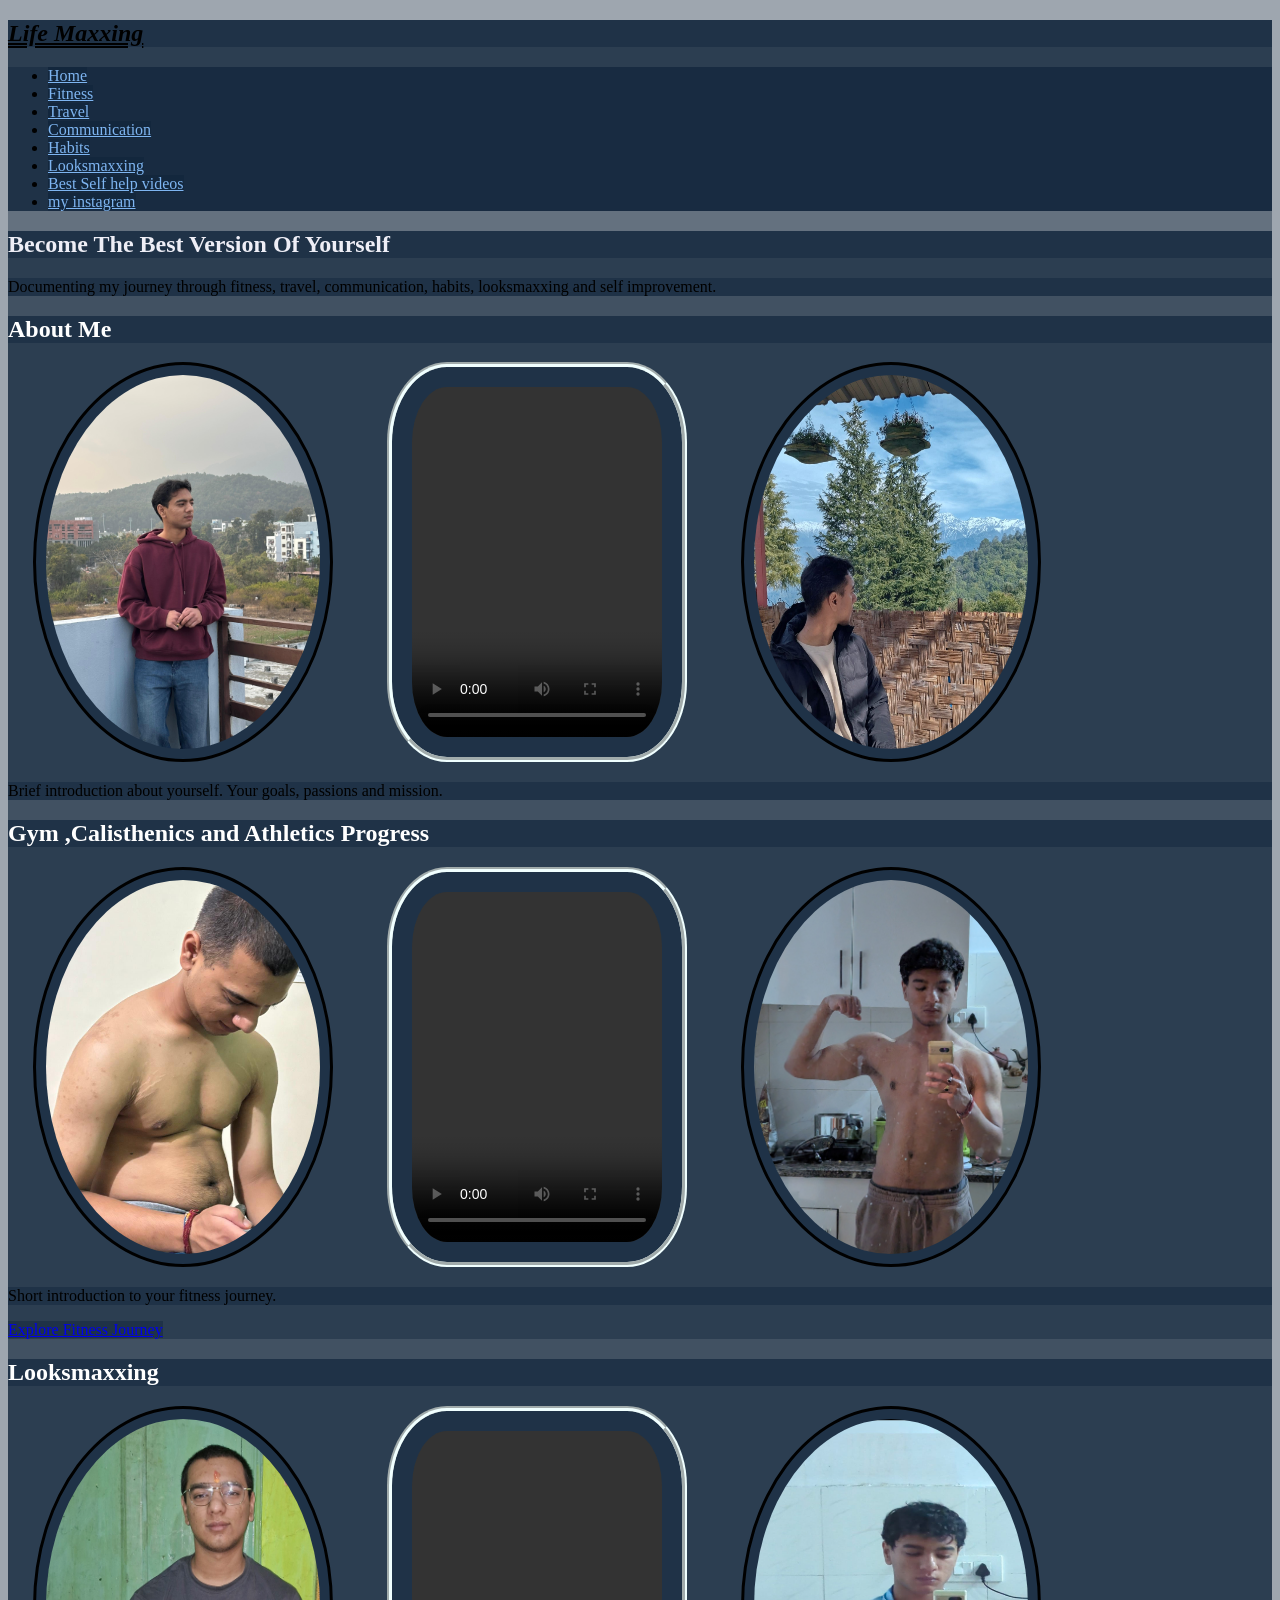
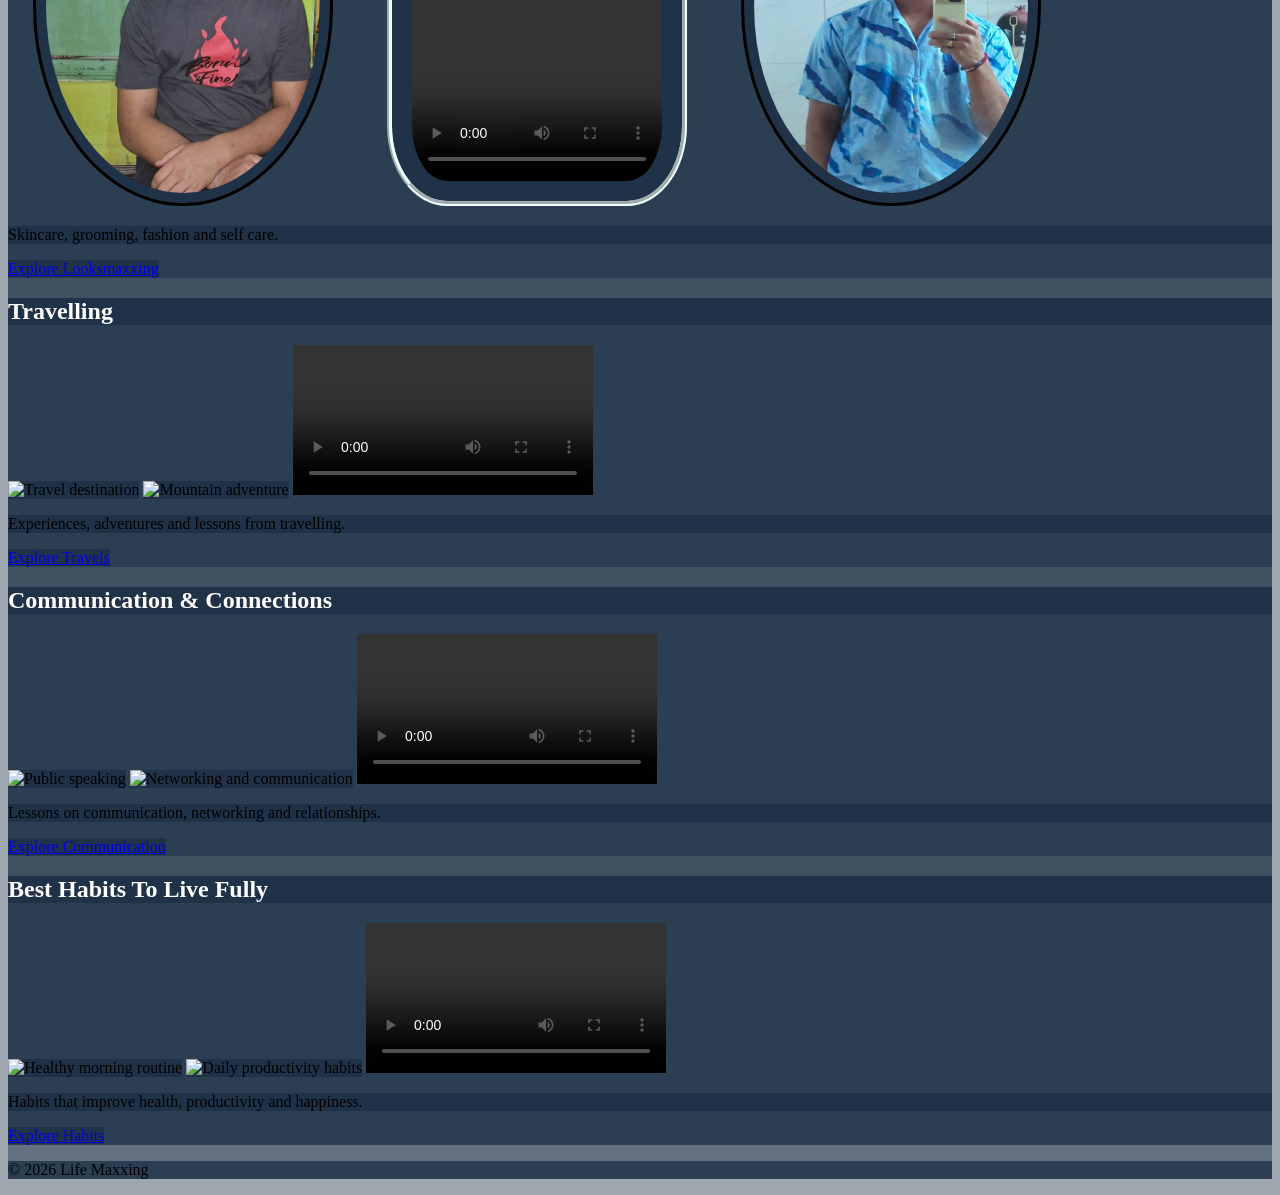
==== commit 113880bc: "add" ====
--- a/index.html
+++ b/index.html
@@ -160,7 +160,7 @@
 
             </video>
 
-              <img src="images\WhatsApp Image 2026-06-11 at 8.20.12 AM.jpeg"
+              <img src="images\WhatsApp Image 2026-06-11 at 8.25.37 AM.jpeg"
                  alt="Fashion and appearance" class="image">
 
 
